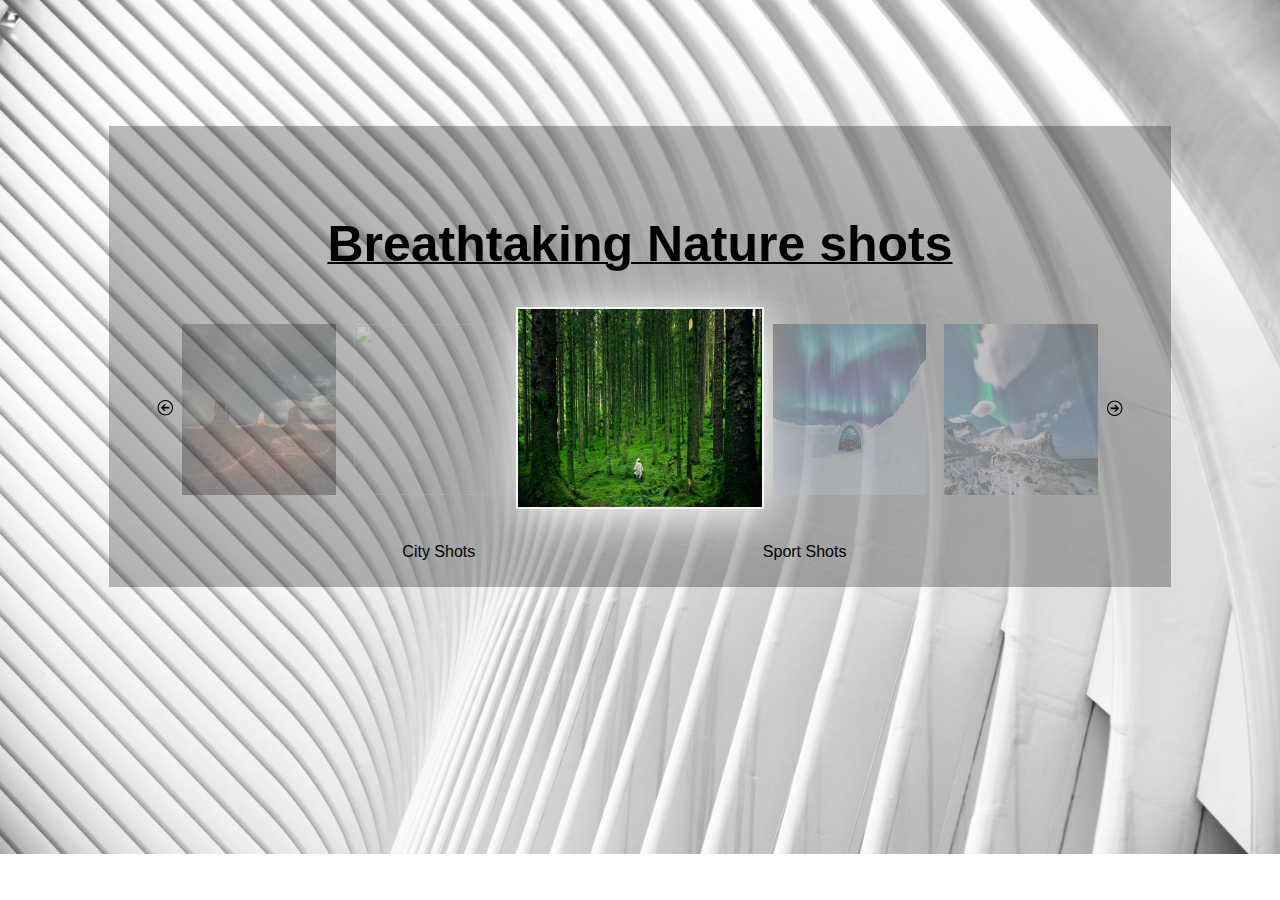
==== unterseite1.html @ 5ba36cd8 "Initial commit" ====
<!DOCTYPE html>
<html lang="en">
<head>
    <meta charset="UTF-8">
    <meta http-equiv="X-UA-Compatible" content="IE=edge">
    <meta name="viewport" content="width=device-width, initial-scale=1.0">
    <script src="javascript/scriptfile.js" defer></script>
    <link href="css/style.css" rel="stylesheet" type="text/css">
    <title>Github</title>
</head>
<body>
    <div id="wrapper">
    <h1>Breathtaking Nature shots</h1>
	<div id="row">
        <div id="leftArrow2" >
            <img src="img/left-round-icon-000000-16 - Kopie.png" onclick = "slideleft2()">
        </div>
        <div class="bild" id="pic1">
            <img class="test2" src="img/bild1.jpg">
        </div>
        <div class="bild" id="pic2">
            <img  class="test2" src="img/bild2.jpg">
        </div>
        <div  id="pic3">
            <img  class="test2" src="img/bild3.jpg">
        </div>
        <div class="bild" id="pic4">
            <img  class="test2" src="img/bild4.jpg">
        </div>
        <div class="bild" id="pic5">
            <img  class="test2" src="img/bild5.jpg">
        </div>
        <div id="rightArrow2" >
            <img src="img/left-round-icon-000000-16.png" onclick="slideright2()">
        </div>
    </div>

    <a href="./unterseite2.html">City Shots</a>
    <a href="./index.html">Sport Shots</a>
	</div>
</body>
</html>
---- css/style.css ----
#wrapper{
    width: 80%;
    background-color:rgba(0, 0, 0, 0.267);
    margin-top: 10%;
    margin-left: 8%;
    margin-right: 10%;
    padding: 2%;
}
body{
    background-image: url(../img/pexels-gdtography-911738.jpg);
    background-size: cover;
    background-repeat: no-repeat;
    font-family:Verdana, Geneva, Tahoma, sans-serif;
    font-weight: lighter;
}

#oben{
    background-image: url(./img/pic5.jpg);
    padding: 2%;
}
.bild > img{
    width: 12vw;
    height: 19vh;
    display: block;
    opacity: 0.3;
}
#row{
    display: flex;
    justify-content: center;
    align-items: center;
    height: 50%;
    margin-top: 10%;
    width: 90%;
    margin: 3% auto;
}
.bild{
    width: auto;
    height: auto;
    margin-left: 1%;
    margin-right: 1%;
}
h1{
    text-align: center;
    padding-top: 3%;
    font-size: 50px;
    text-decoration: underline solid black 2px;
}
#pic3 > img{
    box-shadow: 5px 5px 45px white;
    height: 22vh;
    width: 19vw;
    opacity: 1;
    border: 2px whitesmoke solid;
}
a{
    text-decoration: none;
    color: black;
    padding: 1.5%;
    margin-left: 25%;
}
a:hover{
    background-color: rgba(211, 211, 211, 0.623);
}
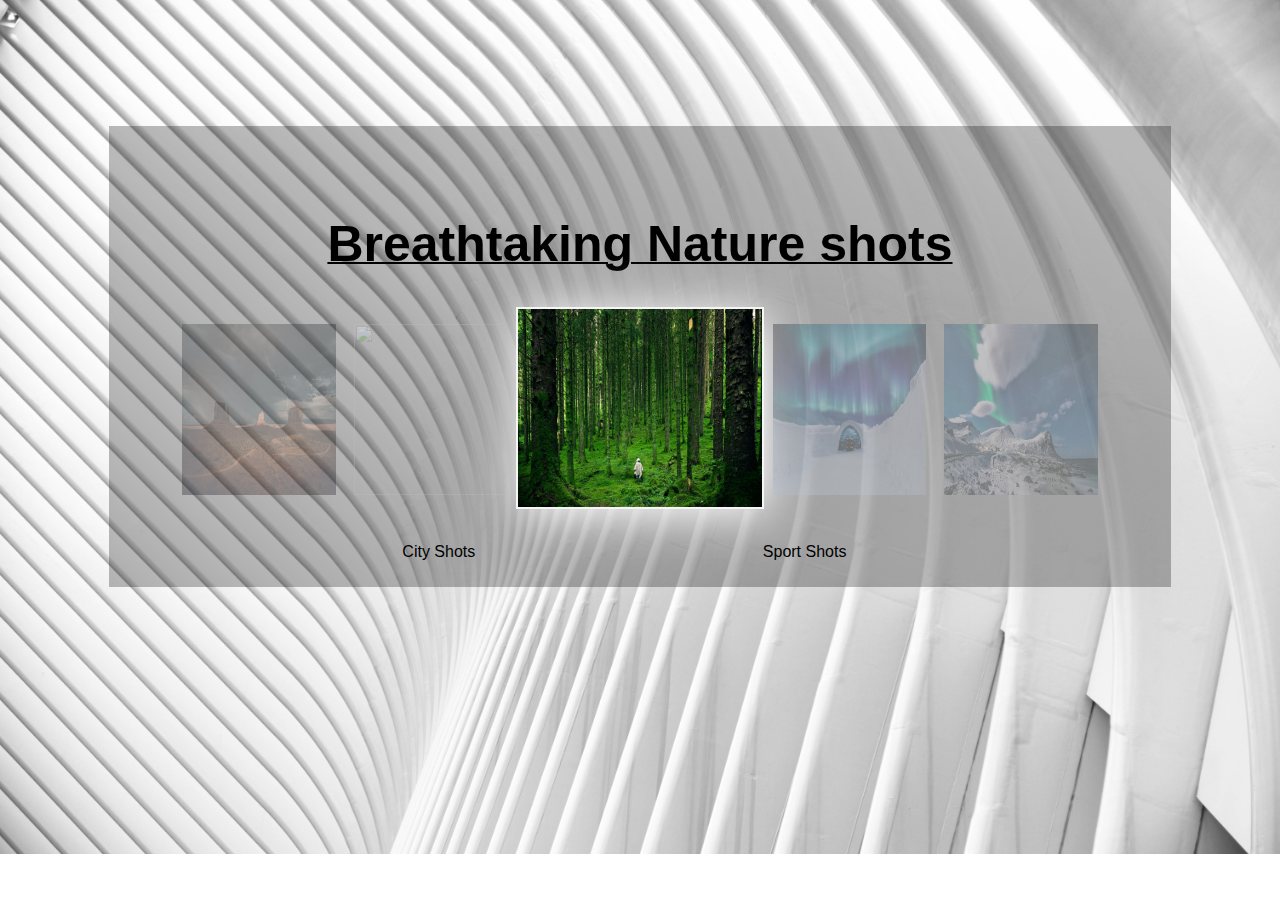
==== commit 9374f225: "initial commit" ====
--- a/unterseite1.html
+++ b/unterseite1.html
@@ -12,16 +12,13 @@
     <div id="wrapper">
     <h1>Breathtaking Nature shots</h1>
 	<div id="row">
-        <div id="leftArrow2" >
-            <img src="img/left-round-icon-000000-16 - Kopie.png" onclick = "slideleft2()">
-        </div>
         <div class="bild" id="pic1">
             <img class="test2" src="img/bild1.jpg">
         </div>
         <div class="bild" id="pic2">
             <img  class="test2" src="img/bild2.jpg">
         </div>
-        <div  id="pic3">
+        <div  id="pic3" onclick="slideleft2()">
             <img  class="test2" src="img/bild3.jpg">
         </div>
         <div class="bild" id="pic4">
@@ -30,9 +27,6 @@
         <div class="bild" id="pic5">
             <img  class="test2" src="img/bild5.jpg">
         </div>
-        <div id="rightArrow2" >
-            <img src="img/left-round-icon-000000-16.png" onclick="slideright2()">
-        </div>
     </div>
 
     <a href="./unterseite2.html">City Shots</a>
--- a/css/style.css
+++ b/css/style.css
@@ -1,3 +1,8 @@
+@media screen and (max-width: 900px) {
+    #row {
+      flex-direction: column;
+    }
+}
 #wrapper{
     width: 80%;
     background-color:rgba(0, 0, 0, 0.267);
@@ -61,3 +66,4 @@
 a:hover{
     background-color: rgba(211, 211, 211, 0.623);
 }
+
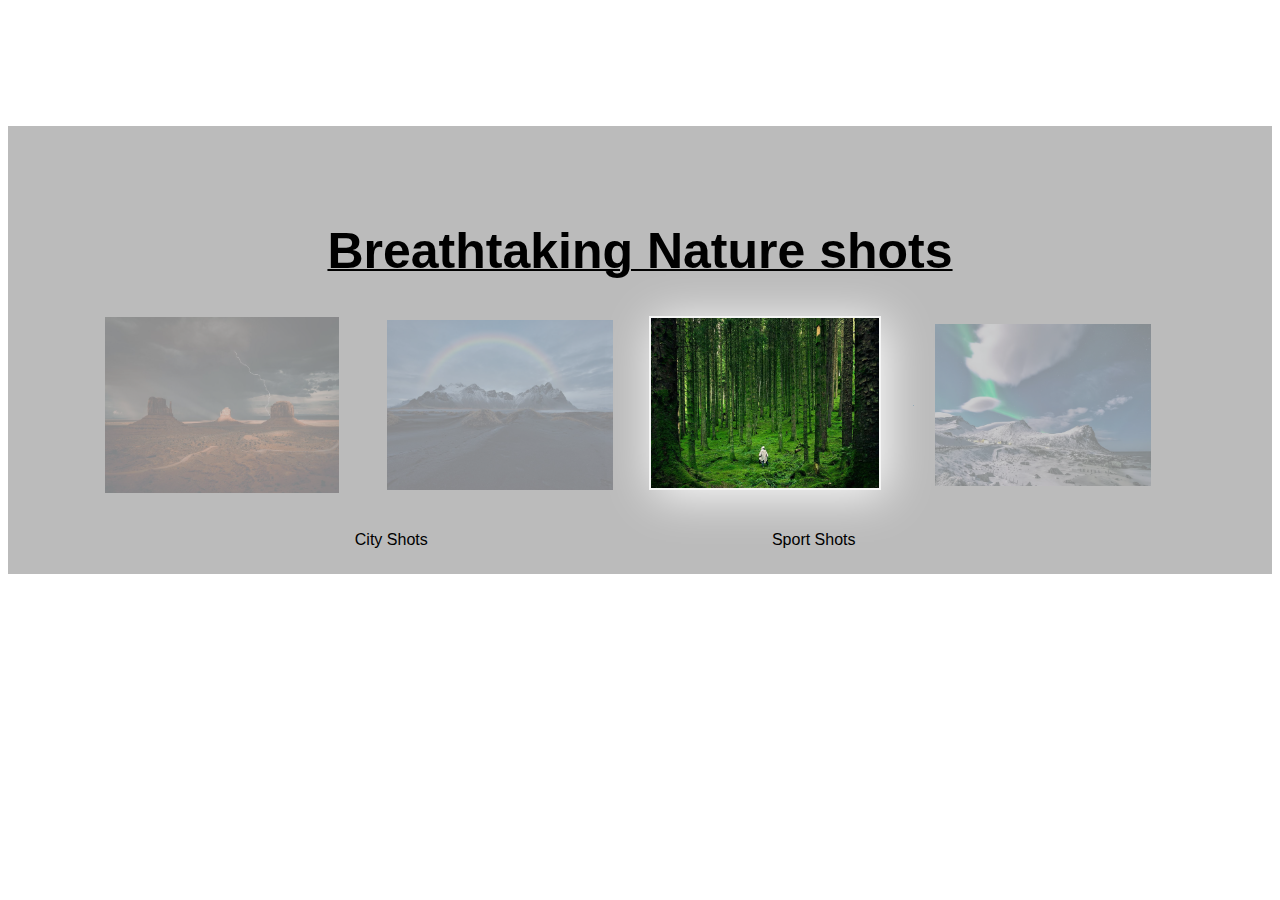
==== commit 230a27f7: "initial commit" ====
--- a/unterseite1.html
+++ b/unterseite1.html
@@ -13,19 +13,19 @@
     <h1>Breathtaking Nature shots</h1>
 	<div id="row">
         <div class="bild" id="pic1">
-            <img class="test2" src="img/bild1.jpg">
+            <img class="test2" src="iloveimg-compressed/bild1.jpg">
         </div>
         <div class="bild" id="pic2">
-            <img  class="test2" src="img/bild2.jpg">
+            <img  class="test2" src="iloveimg-compressed/bild2.jpg">
         </div>
         <div  id="pic3" onclick="slideleft2()">
-            <img  class="test2" src="img/bild3.jpg">
+            <img  class="test2" src="iloveimg-compressed/bild3.jpg">
         </div>
         <div class="bild" id="pic4">
-            <img  class="test2" src="img/bild4.jpg">
+            <img  class="test2" src="iloveimg-compressed/bild4.jpg">
         </div>
         <div class="bild" id="pic5">
-            <img  class="test2" src="img/bild5.jpg">
+            <img  class="test2" src="iloveimg-compressed/bild5.jpg">
         </div>
     </div>
 
--- a/css/style.css
+++ b/css/style.css
@@ -2,13 +2,20 @@
     #row {
       flex-direction: column;
     }
+    .test2{
+        margin: 0 auto 0 auto;
+    }
+    #pic3{
+        margin: 0 auto 0 auto;
+    }
+    .test{
+        margin: 0 auto 0 auto;
+    }
 }
 #wrapper{
-    width: 80%;
+    width: 1010x;
     background-color:rgba(0, 0, 0, 0.267);
     margin-top: 10%;
-    margin-left: 8%;
-    margin-right: 10%;
     padding: 2%;
 }
 body{
@@ -24,8 +31,8 @@
     padding: 2%;
 }
 .bild > img{
-    width: 12vw;
-    height: 19vh;
+    width: 90%;
+    height: auto;
     display: block;
     opacity: 0.3;
 }
@@ -52,8 +59,8 @@
 }
 #pic3 > img{
     box-shadow: 5px 5px 45px white;
-    height: 22vh;
-    width: 19vw;
+    height: auto;
+    width: 90%;
     opacity: 1;
     border: 2px whitesmoke solid;
 }
@@ -67,3 +74,4 @@
     background-color: rgba(211, 211, 211, 0.623);
 }
 
+
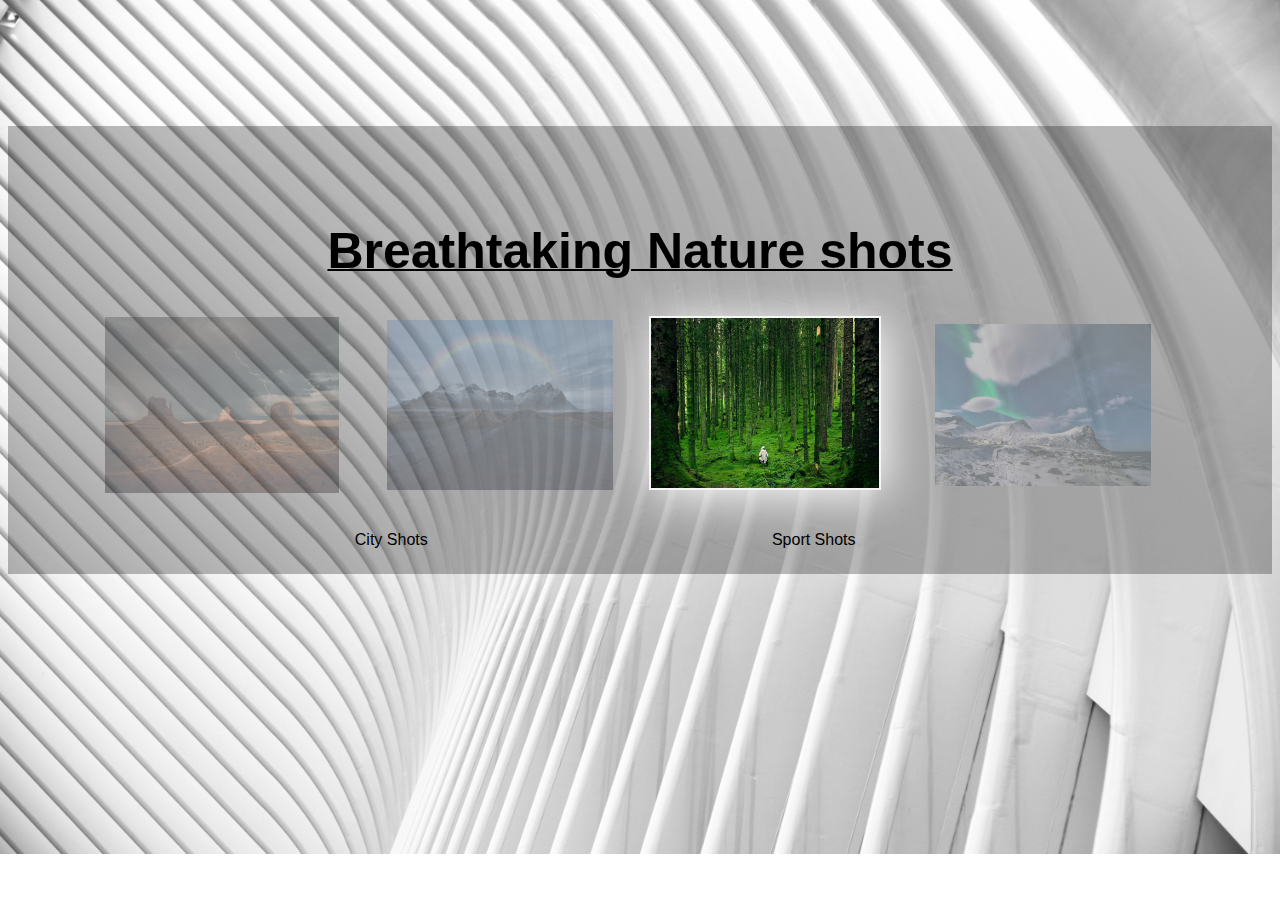
==== commit 05e5dc64: "initial commit" ====
--- a/unterseite1.html
+++ b/unterseite1.html
@@ -13,19 +13,19 @@
     <h1>Breathtaking Nature shots</h1>
 	<div id="row">
         <div class="bild" id="pic1">
-            <img class="test2" src="iloveimg-compressed/bild1.jpg">
+            <img class="test2" src="img/bild1.jpg">
         </div>
         <div class="bild" id="pic2">
-            <img  class="test2" src="iloveimg-compressed/bild2.jpg">
+            <img  class="test2" src="img/bild2.jpg">
         </div>
         <div  id="pic3" onclick="slideleft2()">
-            <img  class="test2" src="iloveimg-compressed/bild3.jpg">
+            <img  class="test2" src="img/bild3.jpg">
         </div>
         <div class="bild" id="pic4">
-            <img  class="test2" src="iloveimg-compressed/bild4.jpg">
+            <img  class="test2" src="img/bild4.jpg">
         </div>
         <div class="bild" id="pic5">
-            <img  class="test2" src="iloveimg-compressed/bild5.jpg">
+            <img  class="test2" src="img/bild5.jpg">
         </div>
     </div>
 
